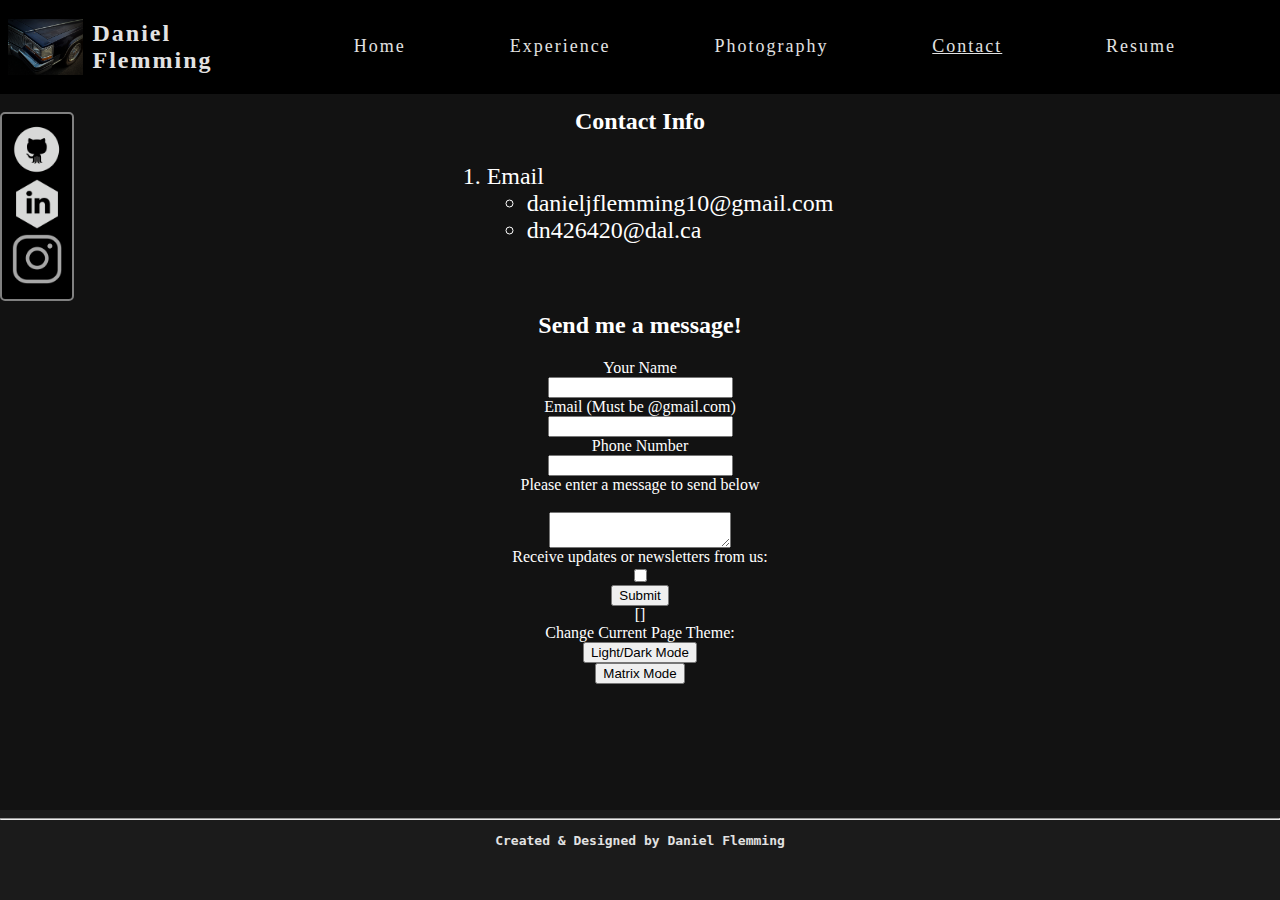
==== contact.html @ 4a6e02d3 "website" ====
<!DOCTYPE html>
<html lang="en">
    <head>
        <meta charset ="UTF-8">
        <title>Contact</title>
        <!-- image created by Daniel Flemming -->
        <link rel="icon" href="./images/photography/image1.jpg">
        <link rel="stylesheet" href = "style.css">
    </head>
    <header>
        <nav id = "navBarId">
            <div class = "logoAndName">
                <!-- image created by Daniel Flemming -->
                <img src="./images/photography/image1.jpg" alt="icon" width="75px">
                <h2>Daniel Flemming</h2>
            </div>

            <ul class="navigationLinks">
                <li><a href="index.html">Home</a></li>
                <li><a href="experience.html">Experience</a></li>
                <li><a href="photography.html">Photography</a></li>
                <li><a href="contact.html" class="active">Contact</a></li>
                <li><a href="resume.pdf">Resume</a></li>
            </ul>
        </nav>
       
    </header>
    <body>
        <main>
            <br>
            <div class = "socialMediaContainer" id = "mediaId">
                <div>
                    <a href="https://github.com/danieljf10">
                        <img src="./images/icons/github_icon.png" width ="50" alt="gitLogo">
                    </a>
                </div>

                <div>
                    <a href="https://www.linkedin.com/in/daniel-flemming-54344520a/">
                        <img src="./images/icons/linkedIn_icon.png" width = "50" alt="linkedInLogo">
                    </a>
                </div>

                <div>
                    <a href="https://www.instagram.com/dan.jf_">
                        <img src="./images/icons/insagram_icon.png" width="50" alt="instagramLogo">
                    </a>
                </div>
            </div>
            
            <div id="contactInfoId">
                <table>
                    <tbody>
                        <tr>
                            <td><th> Contact Info</th></td>
                            <td></td>
                        </tr>
                        <tr>
                            <td></td>
                            <td>
                                <ol value="titleValue">
                                    <li>Email</li>
                                    <ul>
                                        <li>danieljflemming10@gmail.com</li>
                                        <li>dn426420@dal.ca</li>
                                    </ul>
                                    <br>
                                </ol>
                            </td>
                        </tr>
                    </tbody>
                </table>
            </div>
                
            <form id="formId">
                <h2>Send me a message!</h2>

                <div class="inputStuff">
                    <label for ="inputName">Your Name</label>
                    <input type = "text" id="inputName">
                </div>

                <div class="inputStuff">
                    <label for ="inputEmail">Email (Must be @gmail.com)</label>
                    <input type = "email" id="inputEmail">
                </div>

                <div class="inputStuff">
                    <label for="inputTelephone">Phone Number</label>
                    <input type = "tel" id="inputTelephone">
                </div>

                <div class="inputStuff">
                    <label for="inputMessage">Please enter a message to send below</label>
                    <br>
                    <textarea id="inputMessage"></textarea>
                </div>

                <div class="inputStuff">
                    <label for="inputAgreement">Receive updates or newsletters from us: </label>
                    <input type="checkbox" id="inputAgreement">
                </div>

                <button id="submitButtonId">Submit</button>

                <div id="outputAreaId">
                    []
                </div>
            </form> 

            <div id="colorChangeContainer">
                <label for = "lightDarkModeButton">Change Current Page Theme:</label>
                <button onclick = lightDarkModeCSS() id="lightDarkModeButton">Light/Dark Mode</button>
                <button onclick = matrixMode() id="defaultModeButton">Matrix Mode</button>
                
            </div>

        </main>
        <footer>
            <hr>
            <p>Created & Designed by Daniel Flemming</p>
        </footer>
    </body>
    <script src="script.js"></script>
</html>
---- style.css ----
body {
    margin: 0px;
    width: 100%;
    background-color: rgb(18, 18, 18);
}

#homeBody {
    margin: 0px;
    width: 100%;
    background-image: url(images/photography/IMG_2601_Original_edited.jpg);
    background-size: 105vw 105vh;
}

/* NAVIGATION BAR FIX */

#navBarId {
    display: flex;
    justify-content: center;
    align-items: center;
    background-color: black;
    color: #e2e2e2;
    font-family: impact, fantasy;
    letter-spacing: 2px;
    width: auto;
}

.logoAndName {
    display: flex;
    justify-content: center;
    align-items: center;
    padding-left: 10px;
    width: 200px;
}

*.navigationLinks {
    display: flex;
    justify-content: space-evenly;
    width: 100%;
}

 a {
    color: #e2e2e2;
    font-size: 18px;
    text-decoration: none;
 }

 #navBarId ul {
    list-style-type: none;
 }

 .logoAndName > img {
    margin-right: 10px;
 }

 a.active {
    text-decoration: underline;
 }

 a:hover {
    color: rgb(128, 128, 128);
    text-decoration: wavy;
 }

 /* SOCIAL MEDIA BAR FIX */

 .socialMediaContainer {
    position: fixed;
    display: flex;
    flex-direction: column;
    padding: 10px;
    background-color: black;
    border: 2px solid gray;
    border-radius: 5px;
    width: 50px;
 }

 .socialMediaContainer > div:hover {
    background-color: rgb(27, 27, 27);
    border-bottom: 5px solid #e2e2e2;
 }


 /* */
h1 {
    font-family: monospace;
    font-style: oblique;
    color: #e2e2e2;
} 

p {
    font-family: monospace;
    font-weight: bold;
    color: #e2e2e2;
}

/* organizational structure */
.gridContainer {
    margin-top: 10%;
    display: grid;
    grid-template-columns: 1fr 1fr 1fr;
    grid-template-rows: 1fr 3fr 1fr;
}

.placeHolder {
    display: flex;
    justify-content: center;
}

.titleHeader {
    display: flex;
    justify-content: center;
    align-items: flex-end;
}

.description {
    display: flex;
    justify-content: center;
}

.pageChangeArrows {
    display: flex;
    justify-content: center;
    color: red;
    font-size: 18px;
    font-weight: bold;

}

/* */
footer {
    position: fixed;
    text-align: center;
    align-items: center;
    width: 100%;
    margin: 0px;
    background-color: rgb(27, 27, 27);
    color: white;
    height: 10%; 
    bottom: 0; 
}

/* experience */
#experienceContainer {
    margin: 5% auto; 
    display: flex;
    justify-content: center;
    align-items: center;
    flex-direction: column;
    background-color: #141414;
    border: 3px solid gray;
    border-radius: 10px;
    max-width: 55vh; 
    font-family: monospace;
    font-size: 16px;
}


.contentExpBox {
    display: flex;
    flex-direction: column;
    text-align: left;
}

.contentExpBox > h2 {
    display: flex;
    justify-content: center;
    color: #e2e2e2;
}

.contentExpBox > ul {
   background-color: #502785;
   border-radius: 5px;
   color: #e2e2e2;
   margin: 5px;
   padding: 20px;
}

.contentExpBox > ol {
    background-color: #502785;
    border-radius: 5px;
    color: #e2e2e2;
    margin: 5px;
    padding: 20px;
    padding-left: 30px;
 }

/* PHOTOGRAPHY */
.imagesWrapper {
    display: flex;
    justify-content: center;
    align-items: center;
    margin-top: 35vh;
    height: 100vh;
}

 .imageContainersGrid {
    display: grid;
    grid-gap: 5px;
    grid-template-columns: 1fr 1fr 1fr;
    grid-template-rows: 1fr 1fr 1fr 1fr;
    grid-template-areas:
    "imageNumOne imageNumOne imageNumTwo"
    "imageNumOne imageNumOne imageNumThree"
    "imageNumFour imageNumFive imageNumSix"
    "imageNumSeven imageNumEight imageNumNine";
    width: 80%;
 }

 .imageClass {
    border: 1px solid black;
    display: flex;
    justify-content: center;
    align-items: center;
 }

 #imageNumOne {
    grid-area: imageNumOne;
    border: 1px solid gray;
    padding: 5px;
    margin: 0px;
 }

 #imageNumTwo {
    grid-area: imageNumTwo;
    border: 1px solid gray;
    padding: 5px;
    margin: 0px;
 }

 #imageNumThree {
    grid-area: imageNumThree;
    border: 1px solid gray;
    padding: 5px;
    margin: 0px;
 }

 /* CONTACT PAGE */
#contactInfoId {
    display: flex;
    justify-content: center;
    align-items: center;
    color: white;
    height: 20vh;
}

th, td {
    font-size: 24px;
}

/* extra stuff */
img [alt="imageAlt"]{
    width: auto;
}

/* WEBSITE DYNAMIC SERVING */

/* PHONE */
@media only screen and (max-width: 599px){
    #homeBody {
        background-image: url(images/photography/phonebackground.jpg);
    }

    .logoAndName {
        display: none;
    }

    .titleHeader > h1 {
        text-align: center;
        font-family: impact, fantasy;
        font-size: 36px;
        align-items: center;
        color: #161a52 ; /* #4f323d  #342128*/
    }

    .description > p{
        text-align: center;
        font-family: impact, fantasy;
        font-size: 20px;
        color: #161a52; 
    }

    #experienceContainer {
        margin-top: 40%;
        padding: 10px;
        
    }

    #contactInfoId {
        margin-top: 20%;
        padding: 10px;
    }

    #imageNumOne {
        display: none;
    }
    .imageContainersGrid{
        margin-top: 80vh;
        display: flex;
        flex-direction: column;
    }

}

/* TABLET */
@media only screen and (max-width: 900px) and (min-width: 600px){
    #navBarId {
        justify-content: space-evenly;
    }

    .logoAndName > img {
        display: none;
    }

    .navigationLinks{
        padding: 10px;
    }

    .titleHeader > h1, .description > p  {
        text-align: center;
    }

    #imageNumOne {
        display: none;
    }
    .imageContainersGrid{
        margin-top: 80vh;
        display: flex;
        flex-direction: column;
    }
    #imageNumOne {
        display: none;
    }
    .imageContainersGrid{
        margin-top: 80vh;
        display: flex;
        flex-direction: column;
    }
    
}

@media only screen and (min-width: 901px){
    
}

/* DESKTOP DEFAULT (already above previous two media queries)*/

#formId {
    display: flex;
    flex-direction: column;
    align-items: center;
    justify-content: center;
    color: white;
}

#colorChangeContainer {
    display: flex;
    flex-direction: column;
    align-items: center;
    justify-content: center;
    color: white;
}

.inputStuff {
    display: flex;
    flex-direction: column;
    align-items: center;
}
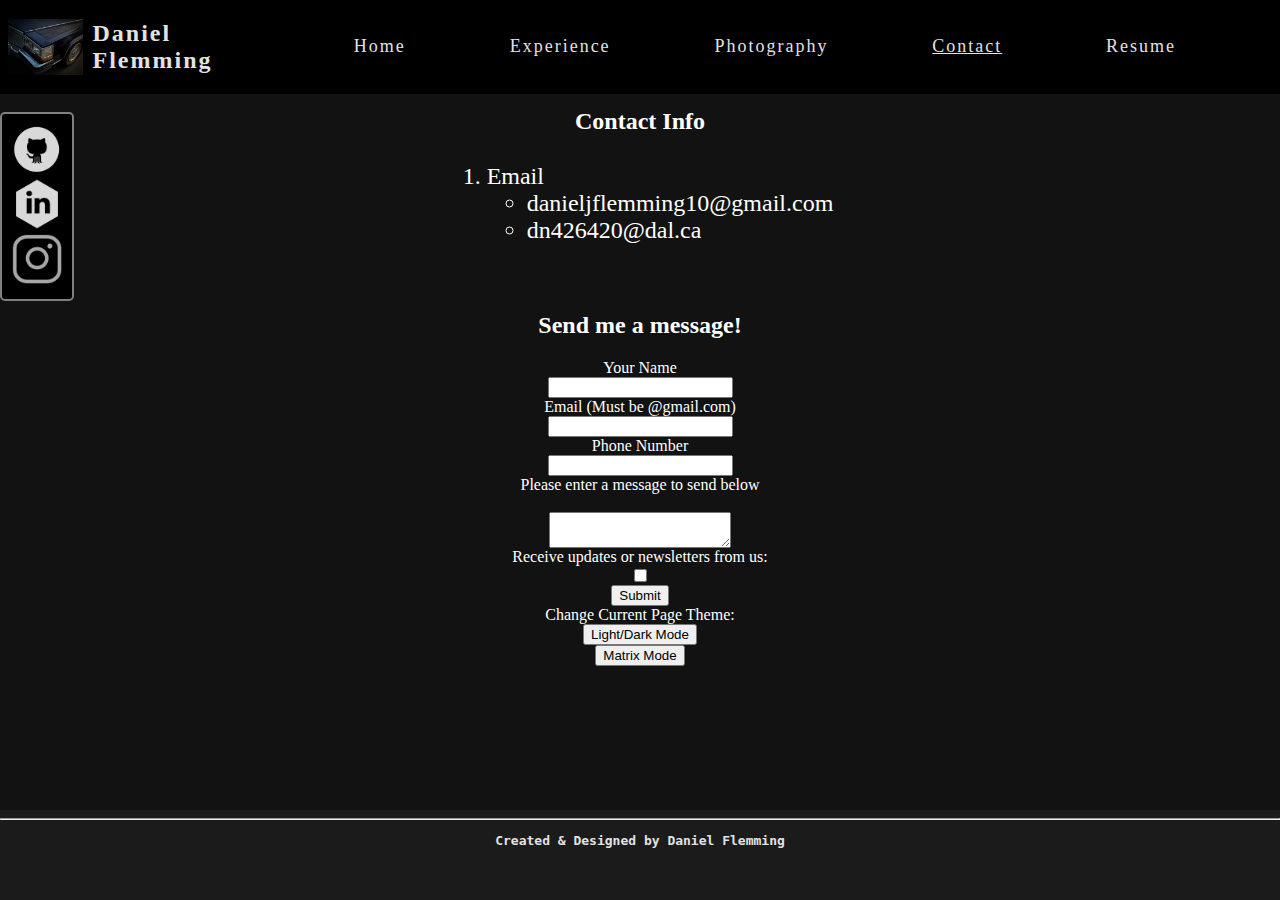
==== commit f3a49057: "fixed" ====
--- a/contact.html
+++ b/contact.html
@@ -104,7 +104,7 @@
                 <button id="submitButtonId">Submit</button>
 
                 <div id="outputAreaId">
-                    []
+                    
                 </div>
             </form> 
 
@@ -114,7 +114,7 @@
                 <button onclick = matrixMode() id="defaultModeButton">Matrix Mode</button>
                 
             </div>
-
+            <div id="spacerId"></div>
         </main>
         <footer>
             <hr>
--- a/style.css
+++ b/style.css
@@ -189,11 +189,11 @@
     display: flex;
     justify-content: center;
     align-items: center;
-    margin-top: 35vh;
-    height: 100vh;
+    margin-top: 10vh; 
 }
 
  .imageContainersGrid {
+    margin-top: 5px;
     display: grid;
     grid-gap: 5px;
     grid-template-columns: 1fr 1fr 1fr;
@@ -252,6 +252,10 @@
     width: auto;
 }
 
+#spacerId {
+    height: 15vh;
+}
+
 /* WEBSITE DYNAMIC SERVING */
 
 /* PHONE */
@@ -294,7 +298,7 @@
         display: none;
     }
     .imageContainersGrid{
-        margin-top: 80vh;
+        margin-top: 0vh;
         display: flex;
         flex-direction: column;
     }
@@ -323,7 +327,7 @@
         display: none;
     }
     .imageContainersGrid{
-        margin-top: 80vh;
+        margin-top: 0vh;
         display: flex;
         flex-direction: column;
     }
@@ -331,7 +335,7 @@
         display: none;
     }
     .imageContainersGrid{
-        margin-top: 80vh;
+        margin-top: 0vh;
         display: flex;
         flex-direction: column;
     }
